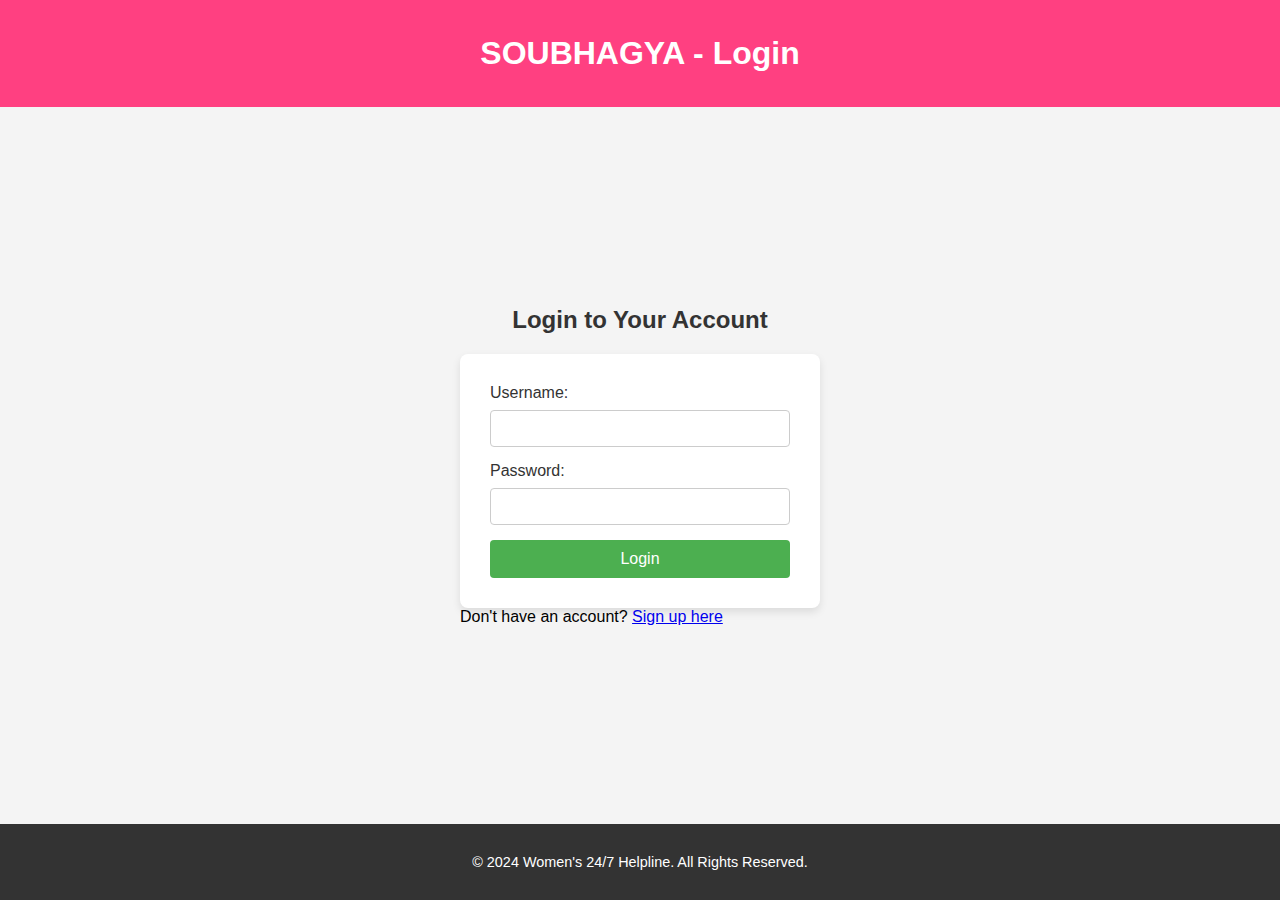
==== login.html @ 2bde95d5 "Add files via upload" ====
<!DOCTYPE html>
<html lang="en">
<head>
    <meta charset="UTF-8">
    <meta name="viewport" content="width=device-width, initial-scale=1.0">
    <title>Login - Women's 24/7 Helpline</title>
    <link rel="stylesheet" href="style-login.css">
</head>
<body>
    <!-- Header Section -->
    <header>
        <div class="container">
            <h1>SOUBHAGYA - Login</h1>
        </div>
    </header>

    <!-- Login Form Section -->
    <section id="login">
        <div class="container">
            <h2>Login to Your Account</h2>
            <form id="loginForm" action="index.html" method="GET" onsubmit="return validateLogin()">
                <label for="username">Username:</label>
                <input type="text" id="username" name="username" required>
                
                <label for="password">Password:</label>
                <input type="password" id="password" name="password" required>
                
                <button type="submit" class="btn">Login</button>
            </form>
            <p>Don't have an account? <a href="#">Sign up here</a></p>
        </div>
    </section>

    <!-- Footer -->
    <footer>
        <div class="container">
            <p>&copy; 2024 Women's 24/7 Helpline. All Rights Reserved.</p>
        </div>
    </footer>

    <script>
        function validateLogin() {
            // Here you can add real validation logic to check credentials
            // For now, just simulating successful login
            const username = document.getElementById('username').value;
            const password = document.getElementById('password').value;

            // Example validation
            if (username === "user" && password === "password") {
                return true; // Proceed to redirect to index.html
            } else {
                alert("Invalid username or password!");
                return false; // Prevent the form from submitting
            }
        }
    </script>
</body>
</html>
---- style-login.css ----
/*login css
/* style.css */

/* Reset some default browser styles */
* {
    margin: 0;
    padding: 0;
    box-sizing: border-box;
    font-family: Arial, sans-serif;
}

body {
    background-color: #f4f4f4;
    display: flex;
    flex-direction: column;
    min-height: 100vh;
}

/* Header */
header {
    background-color: #ff4081;
    padding: 15px 0;
    text-align: center;
    color: #fff;
}

header h1 {
    font-size: 2rem;
}

/* Container */
.container {
    width: 100%;
    max-width: 400px;
    margin: auto;
    padding: 20px;
}

/* Login Section */
#login {
    flex: 1;
    display: flex;
    flex-direction: column;
    justify-content: center;
    padding: 20px;
}

#login h2 {
    text-align: center;
    color: #333;
    margin-bottom: 20px;
}

/* Form styling */
form {
    background-color: #fff;
    padding: 30px;
    border-radius: 8px;
    box-shadow: 0 4px 8px rgba(0, 0, 0, 0.1);
}

form label {
    display: block;
    margin-bottom: 8px;
    color: #333;
}

form input[type="text"],
form input[type="password"] {
    width: 100%;
    padding: 10px;
    margin-bottom: 15px;
    border: 1px solid #ccc;
    border-radius: 4px;
}

form .btn {
    width: 100%;
    padding: 10px;
    background-color: #4CAF50;
    color: #fff;
    border: none;
    border-radius: 4px;
    font-size: 1rem;
    cursor: pointer;
}

form .btn:hover {
    background-color: #45a049;
}

/* Signup link */
form p {
    text-align: center;
    margin-top: 15px;
}

form p a {
    color: #4CAF50;
    text-decoration: none;
}

form p a:hover {
    text-decoration: underline;
}

/* Footer */
footer {
    background-color: #333;
    color: #fff;
    text-align: center;
    padding: 10px;
    font-size: 0.9rem;
}
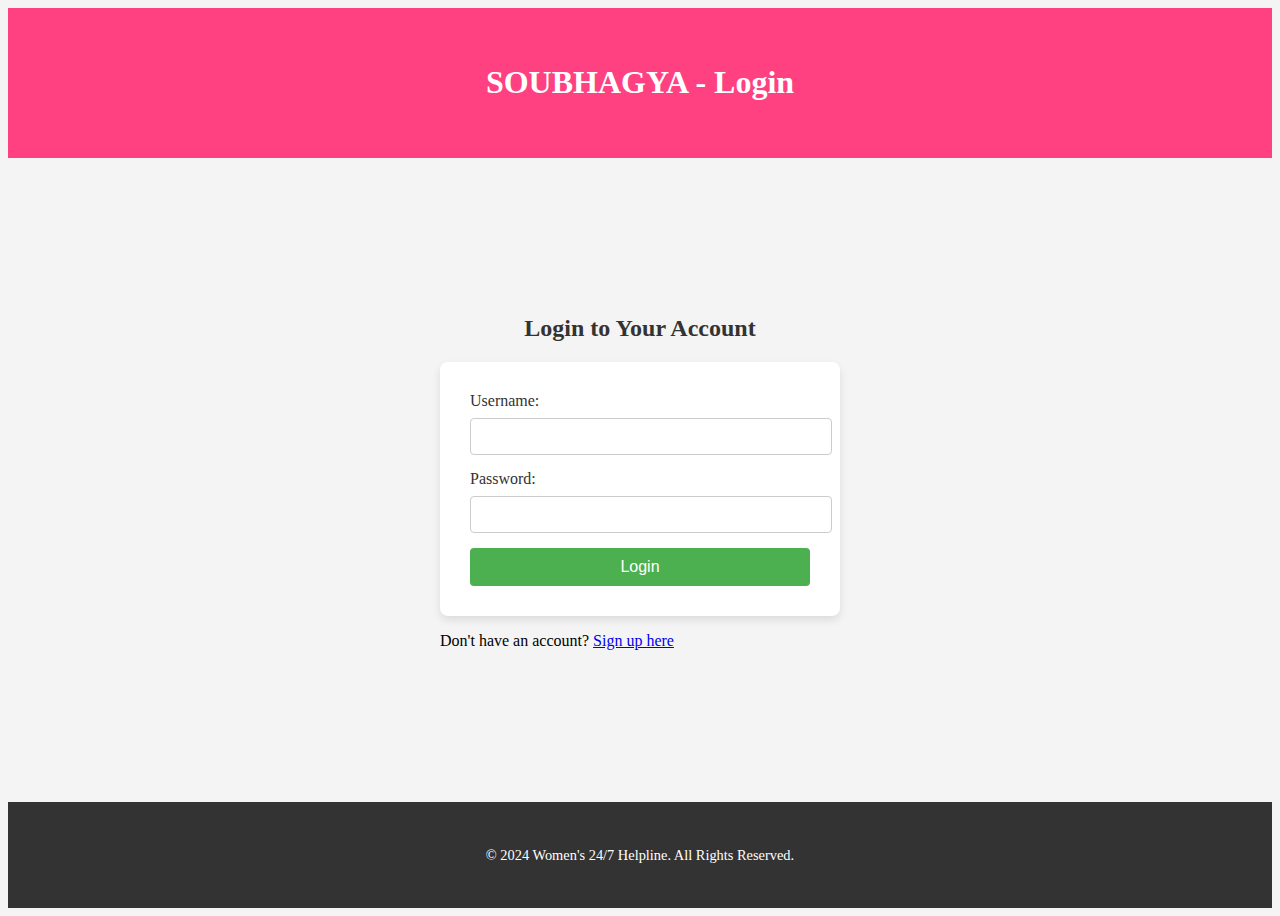
==== commit 24f78932: "Update login.html" ====
--- a/login.html
+++ b/login.html
@@ -41,7 +41,7 @@
     <script>
         function validateLogin() {
             // Here you can add real validation logic to check credentials
-            // For now, just simulating successful login
+            // For now, just simulating successful login//login sedc
             const username = document.getElementById('username').value;
             const password = document.getElementById('password').value;
 
--- a/style-login.css
+++ b/style-login.css
@@ -3,6 +3,7 @@
 /* style.css */
 
 /* Reset some default browser styles */
+//login ka css
 * {
     margin: 0;
     padding: 0;
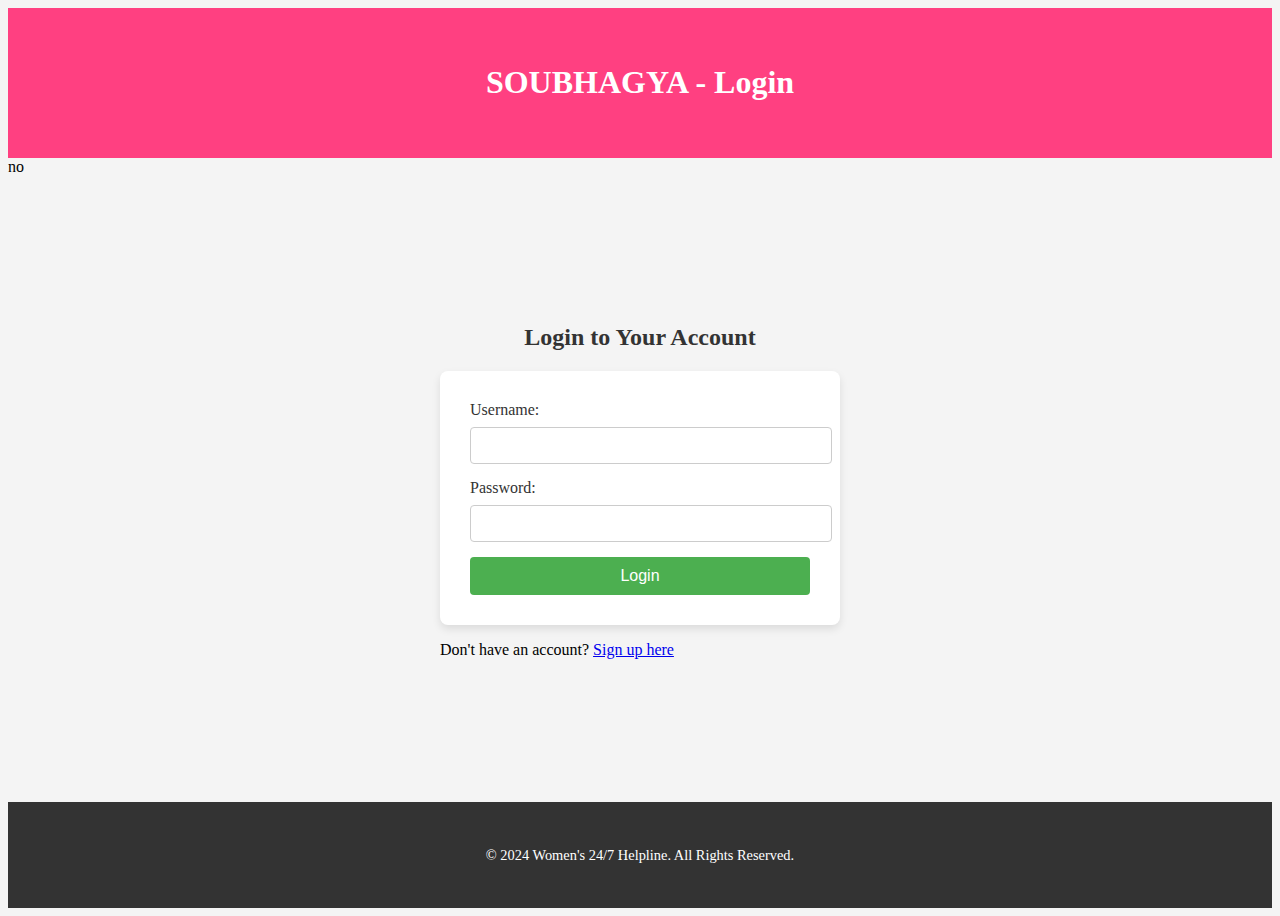
==== commit 80c98ef5: "Update login.html" ====
--- a/login.html
+++ b/login.html
@@ -14,7 +14,7 @@
         </div>
     </header>
 
-    <!-- Login Form Section -->
+    <!-- Login Form Section --> no
     <section id="login">
         <div class="container">
             <h2>Login to Your Account</h2>
@@ -41,7 +41,7 @@
     <script>
         function validateLogin() {
             // Here you can add real validation logic to check credentials
-            // For now, just simulating successful login//login sedc
+            // For now, just simulating successful login
             const username = document.getElementById('username').value;
             const password = document.getElementById('password').value;
 
--- a/style-login.css
+++ b/style-login.css
@@ -1,5 +1,5 @@
 
-/*login css
+/*login css to be edited
 /* style.css */
 
 /* Reset some default browser styles */
